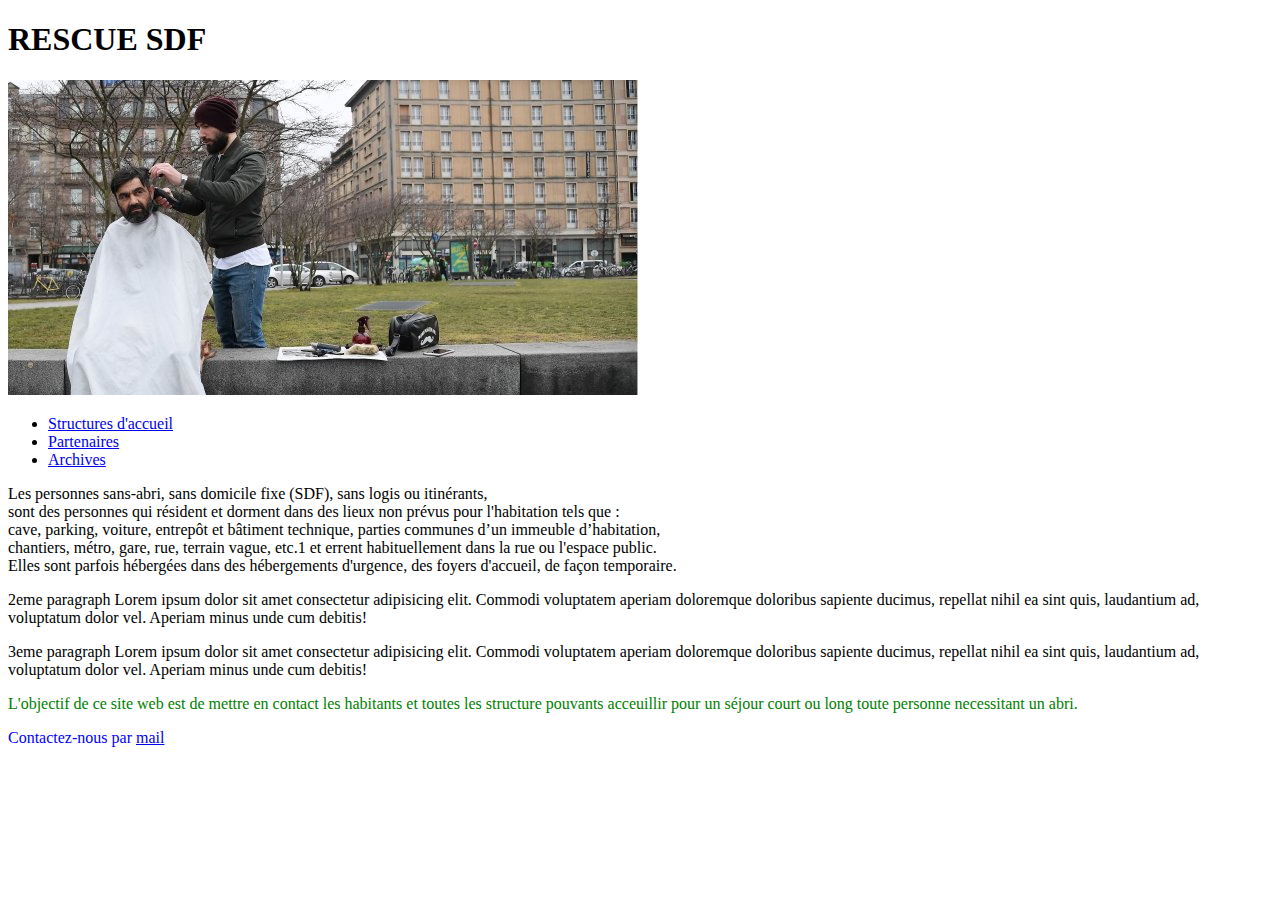
==== index.html @ db54e9fe "structure html et css" ====
<!DOCTYPE html>
    
    <html>
        <head>
            
         <meta charset="utf-8"/>
         <title>Rescue SDF</title>
         <link rel="stylesheet" href="style.css"/>
         
        </head>
        <body>
          <h1>RESCUE SDF</h1>
          <img src="SDF_coiffeur.jpg" alt="SDF se faisant coiffer dans la rue par un coiffeur solidaire"/>
          <ul>
          
            <li><a href="structures_acceuil.html">Structures d'accueil</a></li>
            <li><a href="partenaires.html">Partenaires</a></li>
            <li><a href="archives.html">Archives</a></li>
          </ul>
          <p>Les personnes sans-abri, sans domicile fixe (SDF), sans logis ou itinérants,<br>
          sont des personnes qui résident et dorment dans des lieux non prévus pour l'habitation tels que :<br>
          cave, parking, voiture, entrepôt et bâtiment technique, parties communes d’un immeuble d’habitation,<br>
          chantiers, métro, gare, rue, terrain vague, etc.1 et errent habituellement dans la rue ou l'espace public.<br>
          Elles sont parfois hébergées dans des hébergements d'urgence, des foyers d'accueil, de façon temporaire.</p>

          <p>2eme paragraph 
            Lorem ipsum dolor sit amet consectetur adipisicing elit. Commodi voluptatem aperiam doloremque doloribus sapiente ducimus, repellat nihil ea sint quis, laudantium ad, voluptatum dolor vel. Aperiam minus unde cum debitis!
          </p>
          <p>3eme paragraph 
            Lorem ipsum dolor sit amet consectetur adipisicing elit. Commodi voluptatem aperiam doloremque doloribus sapiente ducimus, repellat nihil ea sint quis, laudantium ad, voluptatum dolor vel. Aperiam minus unde cum debitis!
          </p>
          
          <p id="para_objectif_site">L'objectif de ce site web est de mettre en contact les habitants et toutes les structure pouvants
          acceuillir pour un séjour court ou long toute personne necessitant un abri.</p>
          
          <p class="contactmail">Contactez-nous par <a href="mailto:cherbiadel@yahoo.fr">mail</a></p>
        </body>
    </html>
---- style.css ----
/*Ma première feuille CSS*/

p{
    color: black;
}

.contactmail{
    color:blue;
}

#para_objectif_site{
    color: green;
}
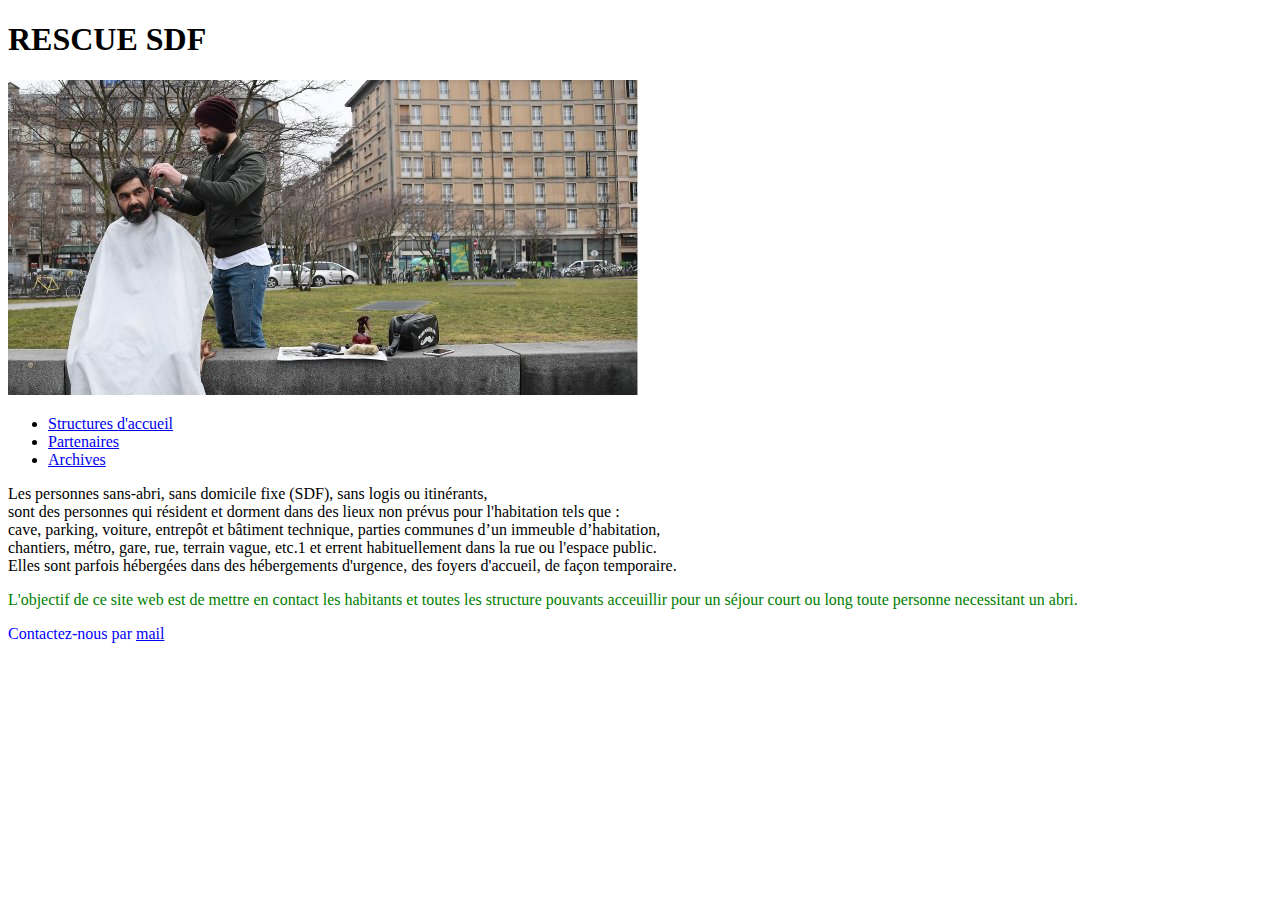
==== commit 7626b0c5: "retrait du 2eme et 3eme paragraphe" ====
--- a/index.html
+++ b/index.html
@@ -22,13 +22,7 @@
           cave, parking, voiture, entrepôt et bâtiment technique, parties communes d’un immeuble d’habitation,<br>
           chantiers, métro, gare, rue, terrain vague, etc.1 et errent habituellement dans la rue ou l'espace public.<br>
           Elles sont parfois hébergées dans des hébergements d'urgence, des foyers d'accueil, de façon temporaire.</p>
-
-          <p>2eme paragraph 
-            Lorem ipsum dolor sit amet consectetur adipisicing elit. Commodi voluptatem aperiam doloremque doloribus sapiente ducimus, repellat nihil ea sint quis, laudantium ad, voluptatum dolor vel. Aperiam minus unde cum debitis!
-          </p>
-          <p>3eme paragraph 
-            Lorem ipsum dolor sit amet consectetur adipisicing elit. Commodi voluptatem aperiam doloremque doloribus sapiente ducimus, repellat nihil ea sint quis, laudantium ad, voluptatum dolor vel. Aperiam minus unde cum debitis!
-          </p>
+          
           
           <p id="para_objectif_site">L'objectif de ce site web est de mettre en contact les habitants et toutes les structure pouvants
           acceuillir pour un séjour court ou long toute personne necessitant un abri.</p>
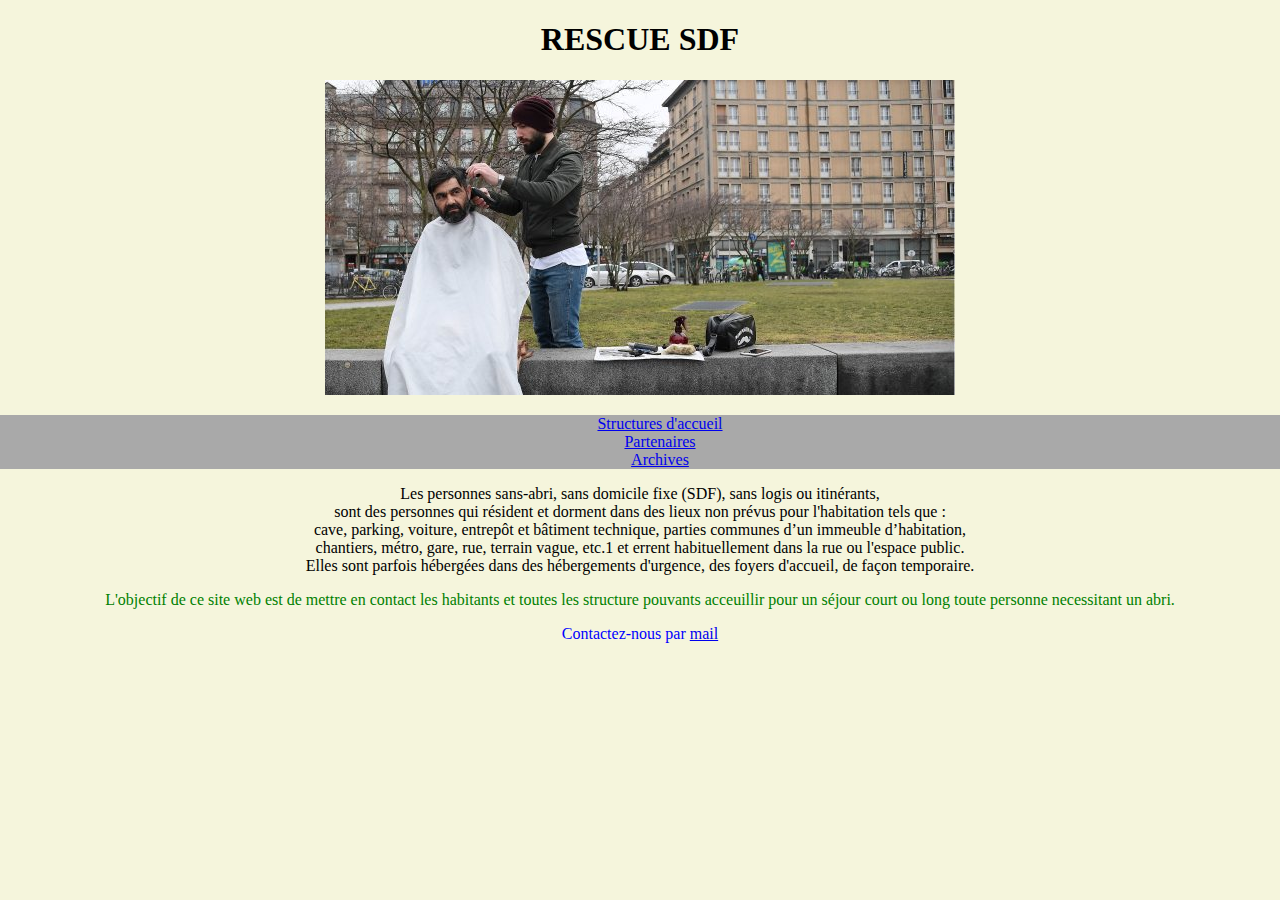
==== commit 90ef12a1: "RESCUE_SDF_V4 Ajout d'un background nav" ====
--- a/index.html
+++ b/index.html
@@ -11,22 +11,23 @@
         <body>
           <h1>RESCUE SDF</h1>
           <img src="SDF_coiffeur.jpg" alt="SDF se faisant coiffer dans la rue par un coiffeur solidaire"/>
-          <ul>
-          
-            <li><a href="structures_acceuil.html">Structures d'accueil</a></li>
-            <li><a href="partenaires.html">Partenaires</a></li>
-            <li><a href="archives.html">Archives</a></li>
-          </ul>
-          <p>Les personnes sans-abri, sans domicile fixe (SDF), sans logis ou itinérants,<br>
-          sont des personnes qui résident et dorment dans des lieux non prévus pour l'habitation tels que :<br>
-          cave, parking, voiture, entrepôt et bâtiment technique, parties communes d’un immeuble d’habitation,<br>
-          chantiers, métro, gare, rue, terrain vague, etc.1 et errent habituellement dans la rue ou l'espace public.<br>
-          Elles sont parfois hébergées dans des hébergements d'urgence, des foyers d'accueil, de façon temporaire.</p>
-          
-          
-          <p id="para_objectif_site">L'objectif de ce site web est de mettre en contact les habitants et toutes les structure pouvants
-          acceuillir pour un séjour court ou long toute personne necessitant un abri.</p>
-          
-          <p class="contactmail">Contactez-nous par <a href="mailto:cherbiadel@yahoo.fr">mail</a></p>
+            <nav>
+              <ul>          
+                <li><a href="structures_acceuil.html">Structures d'accueil</a></li>
+                <li><a href="partenaires.html">Partenaires</a></li>
+                <li><a href="archives.html">Archives</a></li>
+              </ul>
+            </nav>
+            <p>Les personnes sans-abri, sans domicile fixe (SDF), sans logis ou itinérants,<br>
+            sont des personnes qui résident et dorment dans des lieux non prévus pour l'habitation tels que :<br>
+            cave, parking, voiture, entrepôt et bâtiment technique, parties communes d’un immeuble d’habitation,<br>
+            chantiers, métro, gare, rue, terrain vague, etc.1 et errent habituellement dans la rue ou l'espace public.<br>
+            Elles sont parfois hébergées dans des hébergements d'urgence, des foyers d'accueil, de façon temporaire.</p>
+            
+            
+            <p id="para_objectif_site">L'objectif de ce site web est de mettre en contact les habitants et toutes les structure pouvants
+            acceuillir pour un séjour court ou long toute personne necessitant un abri.</p>
+            
+            <p class="contactmail">Contactez-nous par <a href="mailto:cherbiadel@yahoo.fr">mail</a></p>
         </body>
     </html>--- a/style.css
+++ b/style.css
@@ -1,4 +1,15 @@
 /*Ma première feuille CSS*/
+
+body {
+    margin: 0;
+    padding: 0;
+    background-color: beige;
+    text-align: center;
+}
+
+ul{
+    list-style-type: none;
+}
 
 p{
     color: black;
@@ -10,4 +21,9 @@
 
 #para_objectif_site{
     color: green;
-}+}
+
+nav{
+    background-color: darkgray;
+}
+
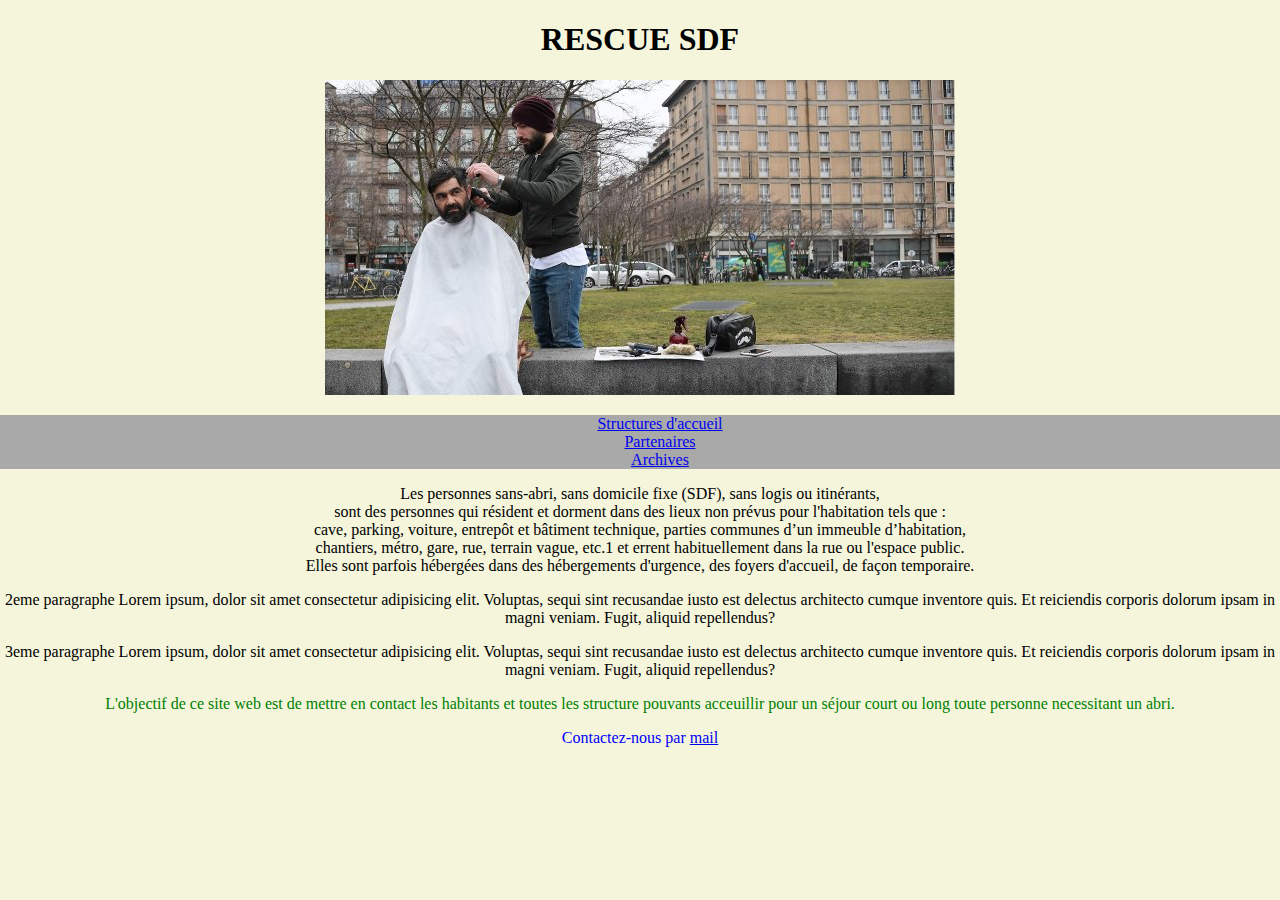
==== commit 9474523b: "RESCUE_SDF_V4 remise des paragraphe 3 et 4" ====
--- a/index.html
+++ b/index.html
@@ -24,7 +24,18 @@
             chantiers, métro, gare, rue, terrain vague, etc.1 et errent habituellement dans la rue ou l'espace public.<br>
             Elles sont parfois hébergées dans des hébergements d'urgence, des foyers d'accueil, de façon temporaire.</p>
             
-            
+                                    
+            <p> 2eme paragraphe
+              Lorem ipsum, dolor sit amet consectetur adipisicing elit. Voluptas, sequi sint recusandae 
+              iusto est delectus architecto cumque inventore quis. 
+              Et reiciendis corporis dolorum ipsam in magni veniam. Fugit, aliquid repellendus?</p>
+
+
+            <p> 3eme paragraphe Lorem ipsum, dolor sit amet consectetur adipisicing elit. Voluptas, sequi sint recusandae 
+                iusto est delectus architecto cumque inventore quis. 
+                Et reiciendis corporis dolorum ipsam in magni veniam. Fugit, aliquid repellendus?</p>
+
+
             <p id="para_objectif_site">L'objectif de ce site web est de mettre en contact les habitants et toutes les structure pouvants
             acceuillir pour un séjour court ou long toute personne necessitant un abri.</p>
             
